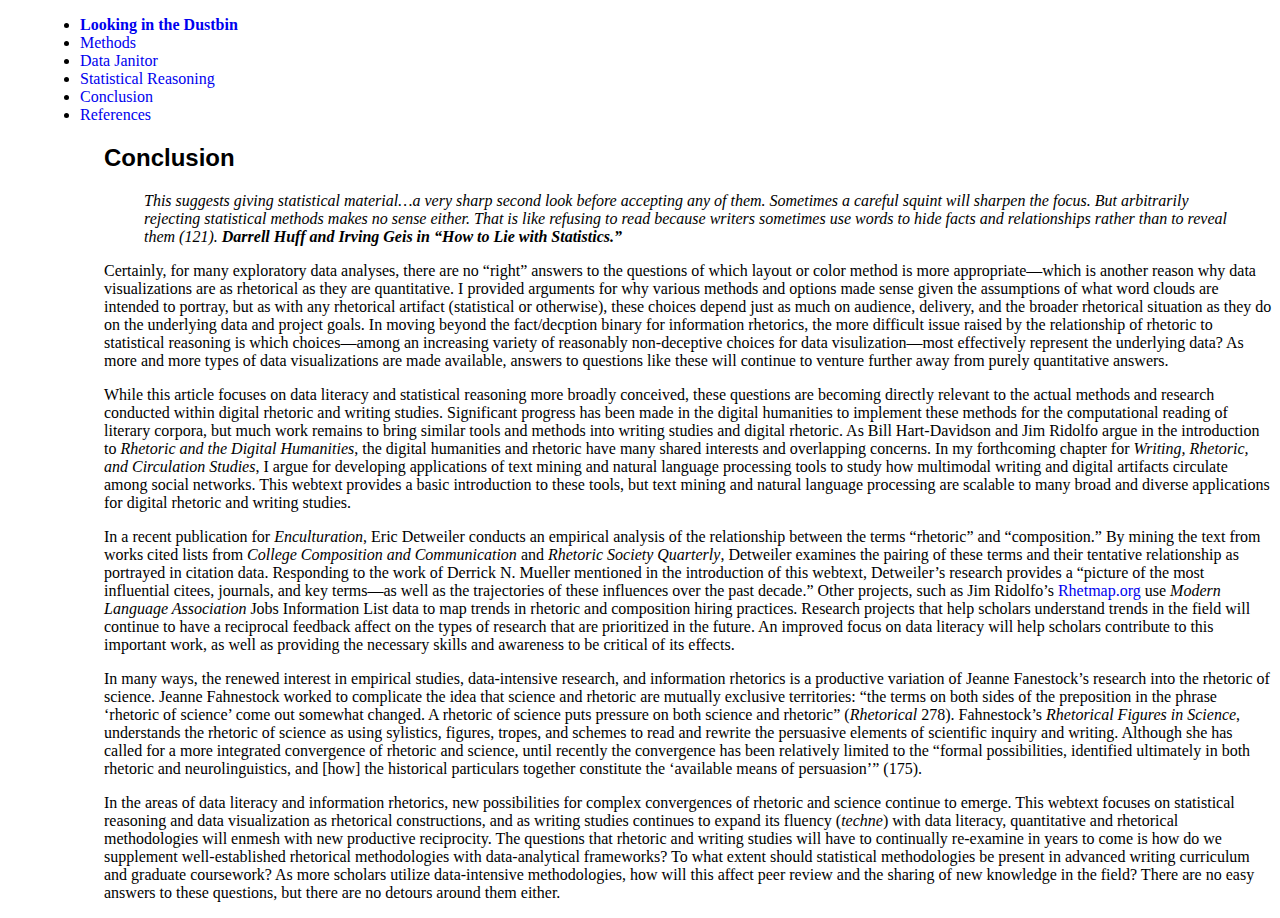
==== conclusion.html @ 6edaff5d "updates" ====
<!DOCTYPE html PUBLIC "-//W3C//DTD XHTML 1.0 Transitional//EN" "http://www.w3.org/TR/xhtml1/DTD/xhtml1-transitional.dtd">
<html xmlns="http://www.w3.org/1999/xhtml">
<div id="container">
<head>
  <meta http-equiv="Content-Type" content="text/html; charset=utf-8" />
  <meta http-equiv="Content-Style-Type" content="text/css" />
  <meta name="generator" content="pandoc" />
  <title>Conclusion </title>
  <style type="text/css">code{white-space: pre;}</style>
  <link rel="stylesheet" href="buttondown.css" type="text/css" />
</head>
<body>
       <div class="nav">
      <ul>
        <hm>
          <li class="intro"><a href="https://aabeveridge.github.io/data-janitor/index.html"><b>Looking in the Dustbin</b></a></li></hm>
          <li class="methods"><a href="https://aabeveridge.github.io/data-janitor/methods.html">Methods</a></li>
          <li class="janitor"><a href="https://aabeveridge.github.io/data-janitor/janitor.html">Data Janitor</a></li>
          <li class="stats"><a href="https://aabeveridge.github.io/data-janitor/stats.html">Statistical Reasoning</a></li>
          <li class="conclusions"><a href="https://aabeveridge.github.io/data-janitor/conclusion.html">Conclusion</a></li>
          <li class="notes"><a href="https://aabeveridge.github.io/data-janitor/notes.html">References</a></li>
      </ul>
    </div>
      <div class="container">
    <div class="row">
            <div class="span12">
      <h2 id="conclusion">Conclusion</h2>
      <blockquote>
      <p>This suggests giving statistical material…a very sharp second look before accepting any of them. Sometimes a careful squint will sharpen the focus. But arbitrarily rejecting statistical methods makes no sense either. That is like refusing to read because writers sometimes use words to hide facts and relationships rather than to reveal them (121). <strong>Darrell Huff and Irving Geis in “How to Lie with Statistics.”</strong></p>
      </blockquote>
      <p>Certainly, for many exploratory data analyses, there are no “right” answers to the questions of which layout or color method is more appropriate—which is another reason why data visualizations are as rhetorical as they are quantitative. I provided arguments for why various methods and options made sense given the assumptions of what word clouds are intended to portray, but as with any rhetorical artifact (statistical or otherwise), these choices depend just as much on audience, delivery, and the broader rhetorical situation as they do on the underlying data and project goals. In moving beyond the fact/decption binary for information rhetorics, the more difficult issue raised by the relationship of rhetoric to statistical reasoning is which choices—among an increasing variety of reasonably non-deceptive choices for data visulization—most effectively represent the underlying data? As more and more types of data visualizations are made available, answers to questions like these will continue to venture further away from purely quantitative answers.</p>
      <p>While this article focuses on data literacy and statistical reasoning more broadly conceived, these questions are becoming directly relevant to the actual methods and research conducted within digital rhetoric and writing studies. Significant progress has been made in the digital humanities to implement these methods for the computational reading of literary corpora, but much work remains to bring similar tools and methods into writing studies and digital rhetoric. As Bill Hart-Davidson and Jim Ridolfo argue in the introduction to <em>Rhetoric and the Digital Humanities</em>, the digital humanities and rhetoric have many shared interests and overlapping concerns. In my forthcoming chapter for <em>Writing, Rhetoric, and Circulation Studies</em>, I argue for developing applications of text mining and natural language processing tools to study how multimodal writing and digital artifacts circulate among social networks. This webtext provides a basic introduction to these tools, but text mining and natural language processing are scalable to many broad and diverse applications for digital rhetoric and writing studies.</p>
      <p>In a recent publication for <em>Enculturation</em>, Eric Detweiler conducts an empirical analysis of the relationship between the terms “rhetoric” and “composition.” By mining the text from works cited lists from <em>College Composition and Communication</em> and <em>Rhetoric Society Quarterly</em>, Detweiler examines the pairing of these terms and their tentative relationship as portrayed in citation data. Responding to the work of Derrick N. Mueller mentioned in the introduction of this webtext, Detweiler’s research provides a “picture of the most influential citees, journals, and key terms—as well as the trajectories of these influences over the past decade.” Other projects, such as Jim Ridolfo’s <a href="http://rhetmap.org/">Rhetmap.org</a> use <em>Modern Language Association</em> Jobs Information List data to map trends in rhetoric and composition hiring practices. Research projects that help scholars understand trends in the field will continue to have a reciprocal feedback affect on the types of research that are prioritized in the future. An improved focus on data literacy will help scholars contribute to this important work, as well as providing the necessary skills and awareness to be critical of its effects.</p>
      <p>In many ways, the renewed interest in empirical studies, data-intensive research, and information rhetorics is a productive variation of Jeanne Fanestock’s research into the rhetoric of science. Jeanne Fahnestock worked to complicate the idea that science and rhetoric are mutually exclusive territories: “the terms on both sides of the preposition in the phrase ‘rhetoric of science’ come out somewhat changed. A rhetoric of science puts pressure on both science and rhetoric” (<em>Rhetorical</em> 278). Fahnestock’s <em>Rhetorical Figures in Science</em>, understands the rhetoric of science as using sylistics, figures, tropes, and schemes to read and rewrite the persuasive elements of scientific inquiry and writing. Although she has called for a more integrated convergence of rhetoric and science, until recently the convergence has been relatively limited to the “formal possibilities, identified ultimately in both rhetoric and neurolinguistics, and [how] the historical particulars together constitute the ‘available means of persuasion’” (175).</p>
      <p>In the areas of data literacy and information rhetorics, new possibilities for complex convergences of rhetoric and science continue to emerge. This webtext focuses on statistical reasoning and data visualization as rhetorical constructions, and as writing studies continues to expand its fluency (<em>techne</em>) with data literacy, quantitative and rhetorical methodologies will enmesh with new productive reciprocity. The questions that rhetoric and writing studies will have to continually re-examine in years to come is how do we supplement well-established rhetorical methodologies with data-analytical frameworks? To what extent should statistical methodologies be present in advanced writing curriculum and graduate coursework? As more scholars utilize data-intensive methodologies, how will this affect peer review and the sharing of new knowledge in the field? There are no easy answers to these questions, but there are no detours around them either.</p>
      </div>
    </div>
  </div>
</body>
      </div>
</html>
---- buttondown.css ----
/*
    Buttondown
    A Markdown/MultiMarkdown/Pandoc HTML output CSS stylesheet
    Author: Ryan Gray
    Date: 15 Feb 2011
    Revised: 21 Feb 2012
   
    General style is clean, with minimal re-definition of the defaults or 
    overrides of user font settings. The body text and header styles are 
    left alone except title, author and date classes are centered. A Pandoc TOC 
    is not printed, URLs are printed after hyperlinks in parentheses. 
    Block quotes are italicized. Tables are lightly styled with lines above 
    and below the table and below the header with a boldface header. Code 
    blocks are line wrapped. 

    All elements that Pandoc and MultiMarkdown use should be listed here, even 
    if the style is empty so you can easily add styling to anything.
    
    There are some elements in here for HTML5 output of Pandoc, but I have not 
    gotten around to testing that yet.
*/

/* NOTES:

    Stuff tried and failed:
    
    It seems that specifying font-family:serif in Safari will always use 
    Times New Roman rather than the user's preferences setting.
    
    Making the font size different or a fixed value for print in case the screen 
    font size is making the print font too big: Making font-size different for 
    print than for screen causes horizontal lines to disappear in math when using 
    MathJax under Safari.
*/

/* ---- Front Matter ---- */

/* Pandoc header DIV. Contains .title, .author and .date. Comes before div#TOC. 
   Only appears if one of those three are in the document.
*/

div#header, header
    {
    /* Put border on bottom. Separates it from TOC or body that comes after it. */
    border-bottom: 1px solid #aaa;
    margin-bottom: 0.5em;
    }

.title /* Pandoc title header (h1.title) */
    {
    text-align: center;
    }

.author, .date /* Pandoc author(s) and date headers (h2.author and h3.date) */
    {
    text-align: center;
    }

/* Pandoc table of contents DIV when using the --toc option.
   NOTE: this doesn't support Pandoc's --id-prefix option for #TOC and #header. 
   Probably would need to use div[id$='TOC'] and div[id$='header'] as selectors.
*/

div#TOC, nav#TOC
    {
    /* Put border on bottom to separate it from body. */
    border-bottom: 1px solid #aaa;
    margin-bottom: 0.5em;
    }

@media print
    {
    div#TOC, nav#TOC
        {
        /* Don't display TOC in print */
        display: none;
        }
    }

/* ---- Headers and sections ---- */

h1, h2, h3, h4, h5, h6
{
    font-family: "Helvetica Neue", Helvetica, "Liberation Sans", Calibri, Arial, sans-serif; /* Sans-serif headers */

    /* font-family: "Liberation Serif", "Georgia", "Times New Roman", serif; /* Serif headers */

    page-break-after: avoid; /* Firefox, Chrome, and Safari do not support the property value "avoid" */
}

/* Pandoc with --section-divs option */

div div, section section /* Nested sections */
    {
    margin-left: 2em; /* This will increasingly indent nested header sections */
    }

p {}

blockquote
    { 
    font-style: italic;
    }

li /* All list items */
    {
    }

li > p /* Loosely spaced list item */
    {
    margin-top: 1em; /* IE: lack of space above a <li> when the item is inside a <p> */
    }

ul /* Whole unordered list */
    {
    }

ul li /* Unordered list item */
    {
    }

ol /* Whole ordered list */
    {
    }

ol li /* Ordered list item */
    {
    }

hr {}

/* ---- Some span elements --- */

sub /* Subscripts. Pandoc: H~2~O */
    {
    }

sup /* Superscripts. Pandoc: The 2^nd^ try. */
    {
    }
    
em /* Emphasis. Markdown: *emphasis* or _emphasis_ */
    {
    }
    
em > em /* Emphasis within emphasis: *This is all *emphasized* except that* */
    {
    font-style: normal;
    }

strong /* Markdown **strong** or __strong__ */
    {
    }

/* ---- Links (anchors) ---- */

a /* All links */
    {
    /* Keep links clean. On screen, they are colored; in print, they do nothing anyway. */
    text-decoration: none;
    }

@media screen
    {
    a:hover
        {
        /* On hover, we indicate a bit more that it is a link. */
        text-decoration: underline;
        }
    }

@media print
    {
    a   {
        /* In print, a colored link is useless, so un-style it. */
        color: black;
        background: transparent;
        }
        
    a[href^="http://"]:after, a[href^="https://"]:after
        {
        /* However, links that go somewhere else, might be useful to the reader,
           so for http and https links, print the URL after what was the link 
           text in parens
        */
        content: " (" attr(href) ") ";
        font-size: 90%;
        }
    }

/* ---- Images ---- */

img
    {
    /* Let it be inline left/right where it wants to be, but verticality make 
       it in the middle to look nicer, but opinions differ, and if in a multi-line 
       paragraph, it might not be so great. 
    */
    vertical-align: middle;
    }

div.figure /* Pandoc figure-style image */
    {
    /* Center the image and caption */
    margin-left: auto;
    margin-right: auto;
    text-align: center;
    font-style: italic;
    }

p.caption /* Pandoc figure-style caption within div.figure */
    {
    /* Inherits div.figure props by default */
    }

/* ---- Code blocks and spans ---- */

pre, code 
    {
    background-color: #fdf7ee;
    /* BEGIN word wrap */
    /* Need all the following to word wrap instead of scroll box */
    /* This will override the overflow:auto if present */
    white-space: pre-wrap; /* css-3 */
    white-space: -moz-pre-wrap !important; /* Mozilla, since 1999 */
    white-space: -pre-wrap; /* Opera 4-6 */
    white-space: -o-pre-wrap; /* Opera 7 */
    word-wrap: break-word; /* Internet Explorer 5.5+ */
    /* END word wrap */
    }

pre /* Code blocks */
    {
    /* Distinguish pre blocks from other text by more than the font with a background tint. */
    padding: 0.5em; /* Since we have a background color */
    border-radius: 5px; /* Softens it */
    /* Give it a some definition */
    border: 1px solid #aaa;
    /* Set it off left and right, seems to look a bit nicer when we have a background */
    margin-left:  0.5em;
    margin-right: 0.5em;
    }

@media screen
    {
    pre
        {
        /* On screen, use an auto scroll box for long lines, unless word-wrap is enabled */
        white-space: pre;
        overflow: auto;
        /* Dotted looks better on screen and solid seems to print better. */
        border: 1px dotted #777;
        }
    }

code /* All inline code spans */
    {
    }

p > code, li > code /* Code spans in paragraphs and tight lists */
    {
    /* Pad a little from adjacent text */
    padding-left:  2px;
    padding-right: 2px;
    }
    
li > p code /* Code span in a loose list */
    {
    /* We have room for some more background color above and below */
    padding: 2px;
    }

/* ---- Math ---- */

span.math /* Pandoc inline math default and --jsmath inline math */
    {
    /* Tried font-style:italic here, and it messed up MathJax rendering in some browsers. Maybe don't mess with at all. */
    }
    
div.math /* Pandoc --jsmath display math */
    {
    }
    
span.LaTeX /* Pandoc --latexmathml math */
    {
    } 

eq /* Pandoc --gladtex math */
    {
    } 

/* ---- Tables ---- */

/*  A clean textbook-like style with horizontal lines above and below and under 
    the header. Rows highlight on hover to help scanning the table on screen.
*/

table
    {
    border-collapse: collapse;
    border-spacing: 0; /* IE 6 */

    border-bottom: 2pt solid #000;
    border-top: 2pt solid #000; /* The caption on top will not have a bottom-border */

    /* Center */
    margin-left: auto;
    margin-right: auto;
    }
    
thead /* Entire table header */
    {
    border-bottom: 1pt solid #000;
    background-color: #eee; /* Does this BG print well? */
    }

tr.header /* Each header row */
    {
    } 

tbody /* Entire table  body */
    {
    }

/* Table body rows */

tr  {
    }
tr.odd:hover, tr.even:hover /* Use .odd and .even classes to avoid styling rows in other tables */
    {
    background-color: #eee;
    }
    
/* Odd and even rows */
tr.odd {}
tr.even {}

td, th /* Table cells and table header cells */
    { 
    vertical-align: top; /* Word */
    vertical-align: baseline; /* Others */
    padding-left:   0.5em;
    padding-right:  0.5em;
    padding-top:    0.2em;
    padding-bottom: 0.2em;
    }
    
/* Removes padding on left and right of table for a tight look. Good if thead has no background color*/
/*
tr td:last-child, tr th:last-child
    {
    padding-right: 0;
    }
tr td:first-child, tr th:first-child 
    {
    padding-left: 0;
    }
*/

th /* Table header cells */
    {
    font-weight: bold; 
    }

tfoot /* Table footer (what appears here if caption is on top?) */
    {
    }

caption /* This is for a table caption tag, not the p.caption Pandoc uses in a div.figure */
    {
    caption-side: top;
    border: none;
    font-size: 0.9em;
    font-style: italic;
    text-align: center;
    margin-bottom: 0.3em; /* Good for when on top */
    padding-bottom: 0.2em;
    }

/* ---- Definition lists ---- */

dl /* The whole list */
    {
    border-top: 2pt solid black;
    padding-top: 0.5em;
    border-bottom: 2pt solid black;
    }

dt /* Definition term */
    {
    font-weight: bold;
    }

dd+dt /* 2nd or greater term in the list */
    {
    border-top: 1pt solid black;
    padding-top: 0.5em;
    }
    
dd /* A definition */
    {
    margin-bottom: 0.5em;
    }

dd+dd /* 2nd or greater definition of a term */
    {
    border-top: 1px solid black; /* To separate multiple definitions */
    }
    
/* ---- Footnotes ---- */

a.footnote, a.footnoteRef { /* Pandoc, MultiMarkdown footnote links */
    font-size: small; 
    vertical-align: text-top;
}

a[href^="#fnref"], a.reversefootnote /* Pandoc, MultiMarkdown, ?? footnote back links */
    {
    }

@media print
    {
    a[href^="#fnref"], a.reversefootnote /* Pandoc, MultiMarkdown */
        {
        /* Don't display these at all in print since the arrow is only something to click on */
        display: none;
        }
    }
    
div.footnotes /* Pandoc footnotes div at end of the document */
    {
    }
    
div.footnotes li[id^="fn"] /* A footnote item within that div */
    {
    }

/* You can class stuff as "noprint" to not print. 
   Useful since you can't set this media conditional inside an HTML element's 
   style attribute (I think), and you don't want to make another stylesheet that 
   imports this one and adds a class just to do this.
*/

@media print
    {
    .noprint
        {
        display:none;
        }
    }
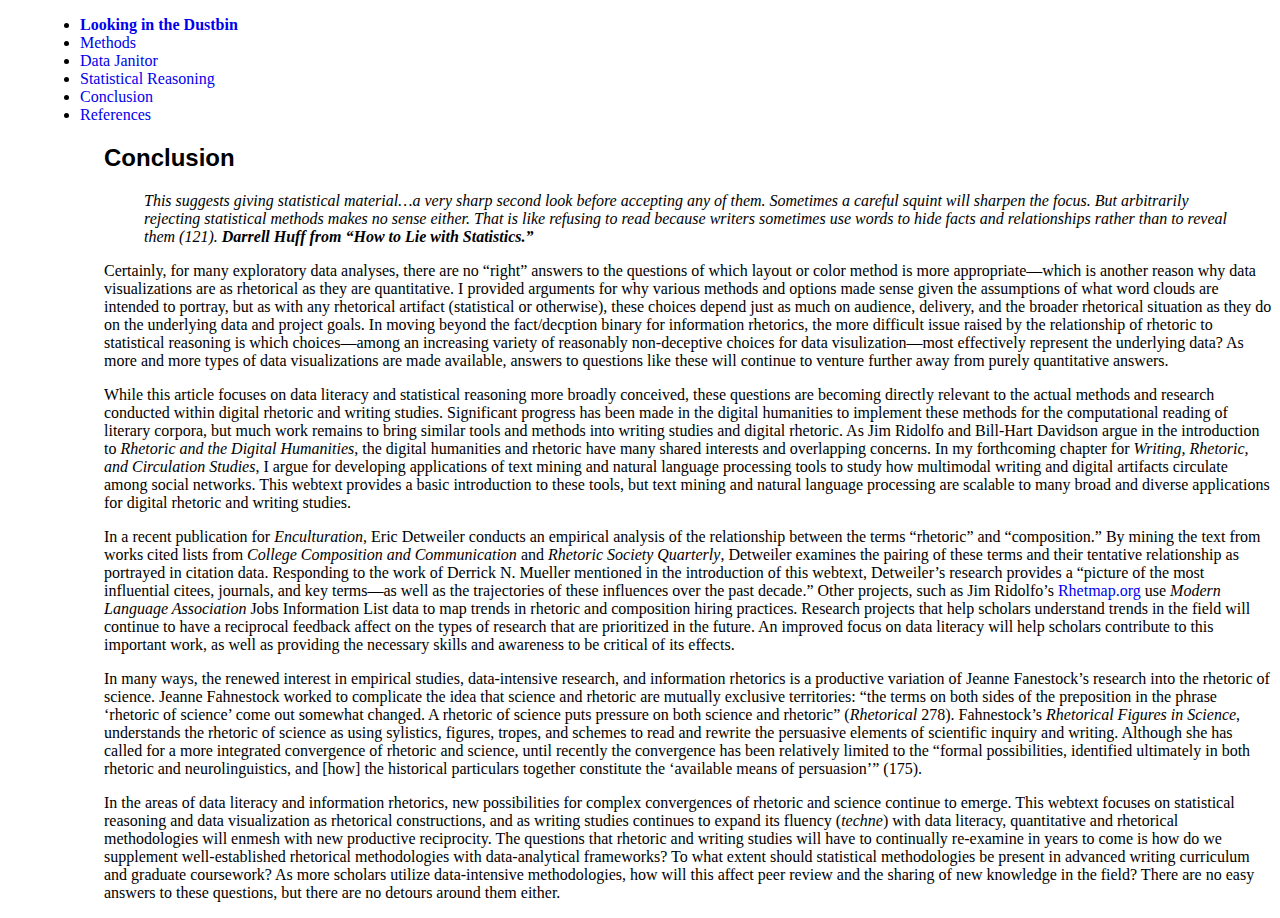
==== commit 7aa17c79: "newest draft" ====
--- a/conclusion.html
+++ b/conclusion.html
@@ -26,10 +26,10 @@
             <div class="span12">
       <h2 id="conclusion">Conclusion</h2>
       <blockquote>
-      <p>This suggests giving statistical material…a very sharp second look before accepting any of them. Sometimes a careful squint will sharpen the focus. But arbitrarily rejecting statistical methods makes no sense either. That is like refusing to read because writers sometimes use words to hide facts and relationships rather than to reveal them (121). <strong>Darrell Huff and Irving Geis in “How to Lie with Statistics.”</strong></p>
+      <p>This suggests giving statistical material…a very sharp second look before accepting any of them. Sometimes a careful squint will sharpen the focus. But arbitrarily rejecting statistical methods makes no sense either. That is like refusing to read because writers sometimes use words to hide facts and relationships rather than to reveal them (121). <strong>Darrell Huff from “How to Lie with Statistics.”</strong></p>
       </blockquote>
       <p>Certainly, for many exploratory data analyses, there are no “right” answers to the questions of which layout or color method is more appropriate—which is another reason why data visualizations are as rhetorical as they are quantitative. I provided arguments for why various methods and options made sense given the assumptions of what word clouds are intended to portray, but as with any rhetorical artifact (statistical or otherwise), these choices depend just as much on audience, delivery, and the broader rhetorical situation as they do on the underlying data and project goals. In moving beyond the fact/decption binary for information rhetorics, the more difficult issue raised by the relationship of rhetoric to statistical reasoning is which choices—among an increasing variety of reasonably non-deceptive choices for data visulization—most effectively represent the underlying data? As more and more types of data visualizations are made available, answers to questions like these will continue to venture further away from purely quantitative answers.</p>
-      <p>While this article focuses on data literacy and statistical reasoning more broadly conceived, these questions are becoming directly relevant to the actual methods and research conducted within digital rhetoric and writing studies. Significant progress has been made in the digital humanities to implement these methods for the computational reading of literary corpora, but much work remains to bring similar tools and methods into writing studies and digital rhetoric. As Bill Hart-Davidson and Jim Ridolfo argue in the introduction to <em>Rhetoric and the Digital Humanities</em>, the digital humanities and rhetoric have many shared interests and overlapping concerns. In my forthcoming chapter for <em>Writing, Rhetoric, and Circulation Studies</em>, I argue for developing applications of text mining and natural language processing tools to study how multimodal writing and digital artifacts circulate among social networks. This webtext provides a basic introduction to these tools, but text mining and natural language processing are scalable to many broad and diverse applications for digital rhetoric and writing studies.</p>
+      <p>While this article focuses on data literacy and statistical reasoning more broadly conceived, these questions are becoming directly relevant to the actual methods and research conducted within digital rhetoric and writing studies. Significant progress has been made in the digital humanities to implement these methods for the computational reading of literary corpora, but much work remains to bring similar tools and methods into writing studies and digital rhetoric. As Jim Ridolfo and Bill-Hart Davidson argue in the introduction to <em>Rhetoric and the Digital Humanities</em>, the digital humanities and rhetoric have many shared interests and overlapping concerns. In my forthcoming chapter for <em>Writing, Rhetoric, and Circulation Studies</em>, I argue for developing applications of text mining and natural language processing tools to study how multimodal writing and digital artifacts circulate among social networks. This webtext provides a basic introduction to these tools, but text mining and natural language processing are scalable to many broad and diverse applications for digital rhetoric and writing studies.</p>
       <p>In a recent publication for <em>Enculturation</em>, Eric Detweiler conducts an empirical analysis of the relationship between the terms “rhetoric” and “composition.” By mining the text from works cited lists from <em>College Composition and Communication</em> and <em>Rhetoric Society Quarterly</em>, Detweiler examines the pairing of these terms and their tentative relationship as portrayed in citation data. Responding to the work of Derrick N. Mueller mentioned in the introduction of this webtext, Detweiler’s research provides a “picture of the most influential citees, journals, and key terms—as well as the trajectories of these influences over the past decade.” Other projects, such as Jim Ridolfo’s <a href="http://rhetmap.org/">Rhetmap.org</a> use <em>Modern Language Association</em> Jobs Information List data to map trends in rhetoric and composition hiring practices. Research projects that help scholars understand trends in the field will continue to have a reciprocal feedback affect on the types of research that are prioritized in the future. An improved focus on data literacy will help scholars contribute to this important work, as well as providing the necessary skills and awareness to be critical of its effects.</p>
       <p>In many ways, the renewed interest in empirical studies, data-intensive research, and information rhetorics is a productive variation of Jeanne Fanestock’s research into the rhetoric of science. Jeanne Fahnestock worked to complicate the idea that science and rhetoric are mutually exclusive territories: “the terms on both sides of the preposition in the phrase ‘rhetoric of science’ come out somewhat changed. A rhetoric of science puts pressure on both science and rhetoric” (<em>Rhetorical</em> 278). Fahnestock’s <em>Rhetorical Figures in Science</em>, understands the rhetoric of science as using sylistics, figures, tropes, and schemes to read and rewrite the persuasive elements of scientific inquiry and writing. Although she has called for a more integrated convergence of rhetoric and science, until recently the convergence has been relatively limited to the “formal possibilities, identified ultimately in both rhetoric and neurolinguistics, and [how] the historical particulars together constitute the ‘available means of persuasion’” (175).</p>
       <p>In the areas of data literacy and information rhetorics, new possibilities for complex convergences of rhetoric and science continue to emerge. This webtext focuses on statistical reasoning and data visualization as rhetorical constructions, and as writing studies continues to expand its fluency (<em>techne</em>) with data literacy, quantitative and rhetorical methodologies will enmesh with new productive reciprocity. The questions that rhetoric and writing studies will have to continually re-examine in years to come is how do we supplement well-established rhetorical methodologies with data-analytical frameworks? To what extent should statistical methodologies be present in advanced writing curriculum and graduate coursework? As more scholars utilize data-intensive methodologies, how will this affect peer review and the sharing of new knowledge in the field? There are no easy answers to these questions, but there are no detours around them either.</p>
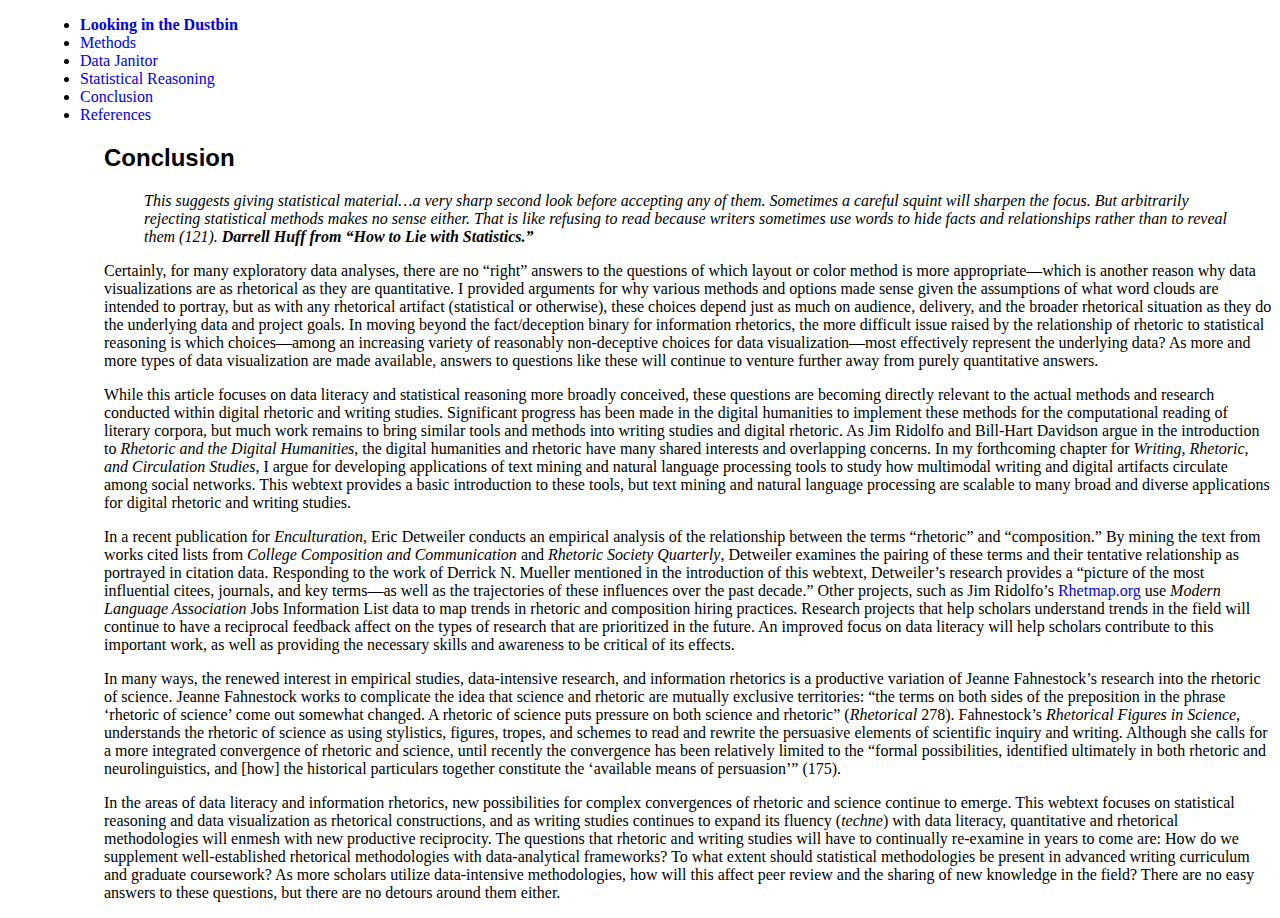
==== commit 685f3dda: "updates" ====
--- a/conclusion.html
+++ b/conclusion.html
@@ -28,11 +28,11 @@
       <blockquote>
       <p>This suggests giving statistical material…a very sharp second look before accepting any of them. Sometimes a careful squint will sharpen the focus. But arbitrarily rejecting statistical methods makes no sense either. That is like refusing to read because writers sometimes use words to hide facts and relationships rather than to reveal them (121). <strong>Darrell Huff from “How to Lie with Statistics.”</strong></p>
       </blockquote>
-      <p>Certainly, for many exploratory data analyses, there are no “right” answers to the questions of which layout or color method is more appropriate—which is another reason why data visualizations are as rhetorical as they are quantitative. I provided arguments for why various methods and options made sense given the assumptions of what word clouds are intended to portray, but as with any rhetorical artifact (statistical or otherwise), these choices depend just as much on audience, delivery, and the broader rhetorical situation as they do on the underlying data and project goals. In moving beyond the fact/decption binary for information rhetorics, the more difficult issue raised by the relationship of rhetoric to statistical reasoning is which choices—among an increasing variety of reasonably non-deceptive choices for data visulization—most effectively represent the underlying data? As more and more types of data visualizations are made available, answers to questions like these will continue to venture further away from purely quantitative answers.</p>
+      <p>Certainly, for many exploratory data analyses, there are no “right” answers to the questions of which layout or color method is more appropriate—which is another reason why data visualizations are as rhetorical as they are quantitative. I provided arguments for why various methods and options made sense given the assumptions of what word clouds are intended to portray, but as with any rhetorical artifact (statistical or otherwise), these choices depend just as much on audience, delivery, and the broader rhetorical situation as they do the underlying data and project goals. In moving beyond the fact/deception binary for information rhetorics, the more difficult issue raised by the relationship of rhetoric to statistical reasoning is which choices—among an increasing variety of reasonably non-deceptive choices for data visualization—most effectively represent the underlying data? As more and more types of data visualization are made available, answers to questions like these will continue to venture further away from purely quantitative answers.</p>
       <p>While this article focuses on data literacy and statistical reasoning more broadly conceived, these questions are becoming directly relevant to the actual methods and research conducted within digital rhetoric and writing studies. Significant progress has been made in the digital humanities to implement these methods for the computational reading of literary corpora, but much work remains to bring similar tools and methods into writing studies and digital rhetoric. As Jim Ridolfo and Bill-Hart Davidson argue in the introduction to <em>Rhetoric and the Digital Humanities</em>, the digital humanities and rhetoric have many shared interests and overlapping concerns. In my forthcoming chapter for <em>Writing, Rhetoric, and Circulation Studies</em>, I argue for developing applications of text mining and natural language processing tools to study how multimodal writing and digital artifacts circulate among social networks. This webtext provides a basic introduction to these tools, but text mining and natural language processing are scalable to many broad and diverse applications for digital rhetoric and writing studies.</p>
       <p>In a recent publication for <em>Enculturation</em>, Eric Detweiler conducts an empirical analysis of the relationship between the terms “rhetoric” and “composition.” By mining the text from works cited lists from <em>College Composition and Communication</em> and <em>Rhetoric Society Quarterly</em>, Detweiler examines the pairing of these terms and their tentative relationship as portrayed in citation data. Responding to the work of Derrick N. Mueller mentioned in the introduction of this webtext, Detweiler’s research provides a “picture of the most influential citees, journals, and key terms—as well as the trajectories of these influences over the past decade.” Other projects, such as Jim Ridolfo’s <a href="http://rhetmap.org/">Rhetmap.org</a> use <em>Modern Language Association</em> Jobs Information List data to map trends in rhetoric and composition hiring practices. Research projects that help scholars understand trends in the field will continue to have a reciprocal feedback affect on the types of research that are prioritized in the future. An improved focus on data literacy will help scholars contribute to this important work, as well as providing the necessary skills and awareness to be critical of its effects.</p>
-      <p>In many ways, the renewed interest in empirical studies, data-intensive research, and information rhetorics is a productive variation of Jeanne Fanestock’s research into the rhetoric of science. Jeanne Fahnestock worked to complicate the idea that science and rhetoric are mutually exclusive territories: “the terms on both sides of the preposition in the phrase ‘rhetoric of science’ come out somewhat changed. A rhetoric of science puts pressure on both science and rhetoric” (<em>Rhetorical</em> 278). Fahnestock’s <em>Rhetorical Figures in Science</em>, understands the rhetoric of science as using sylistics, figures, tropes, and schemes to read and rewrite the persuasive elements of scientific inquiry and writing. Although she has called for a more integrated convergence of rhetoric and science, until recently the convergence has been relatively limited to the “formal possibilities, identified ultimately in both rhetoric and neurolinguistics, and [how] the historical particulars together constitute the ‘available means of persuasion’” (175).</p>
-      <p>In the areas of data literacy and information rhetorics, new possibilities for complex convergences of rhetoric and science continue to emerge. This webtext focuses on statistical reasoning and data visualization as rhetorical constructions, and as writing studies continues to expand its fluency (<em>techne</em>) with data literacy, quantitative and rhetorical methodologies will enmesh with new productive reciprocity. The questions that rhetoric and writing studies will have to continually re-examine in years to come is how do we supplement well-established rhetorical methodologies with data-analytical frameworks? To what extent should statistical methodologies be present in advanced writing curriculum and graduate coursework? As more scholars utilize data-intensive methodologies, how will this affect peer review and the sharing of new knowledge in the field? There are no easy answers to these questions, but there are no detours around them either.</p>
+      <p>In many ways, the renewed interest in empirical studies, data-intensive research, and information rhetorics is a productive variation of Jeanne Fahnestock’s research into the rhetoric of science. Jeanne Fahnestock works to complicate the idea that science and rhetoric are mutually exclusive territories: “the terms on both sides of the preposition in the phrase ‘rhetoric of science’ come out somewhat changed. A rhetoric of science puts pressure on both science and rhetoric” (<em>Rhetorical</em> 278). Fahnestock’s <em>Rhetorical Figures in Science</em>, understands the rhetoric of science as using stylistics, figures, tropes, and schemes to read and rewrite the persuasive elements of scientific inquiry and writing. Although she calls for a more integrated convergence of rhetoric and science, until recently the convergence has been relatively limited to the “formal possibilities, identified ultimately in both rhetoric and neurolinguistics, and [how] the historical particulars together constitute the ‘available means of persuasion’” (175).</p>
+      <p>In the areas of data literacy and information rhetorics, new possibilities for complex convergences of rhetoric and science continue to emerge. This webtext focuses on statistical reasoning and data visualization as rhetorical constructions, and as writing studies continues to expand its fluency (<em>techne</em>) with data literacy, quantitative and rhetorical methodologies will enmesh with new productive reciprocity. The questions that rhetoric and writing studies will have to continually re-examine in years to come are: How do we supplement well-established rhetorical methodologies with data-analytical frameworks? To what extent should statistical methodologies be present in advanced writing curriculum and graduate coursework? As more scholars utilize data-intensive methodologies, how will this affect peer review and the sharing of new knowledge in the field? There are no easy answers to these questions, but there are no detours around them either.</p>
       </div>
     </div>
   </div>
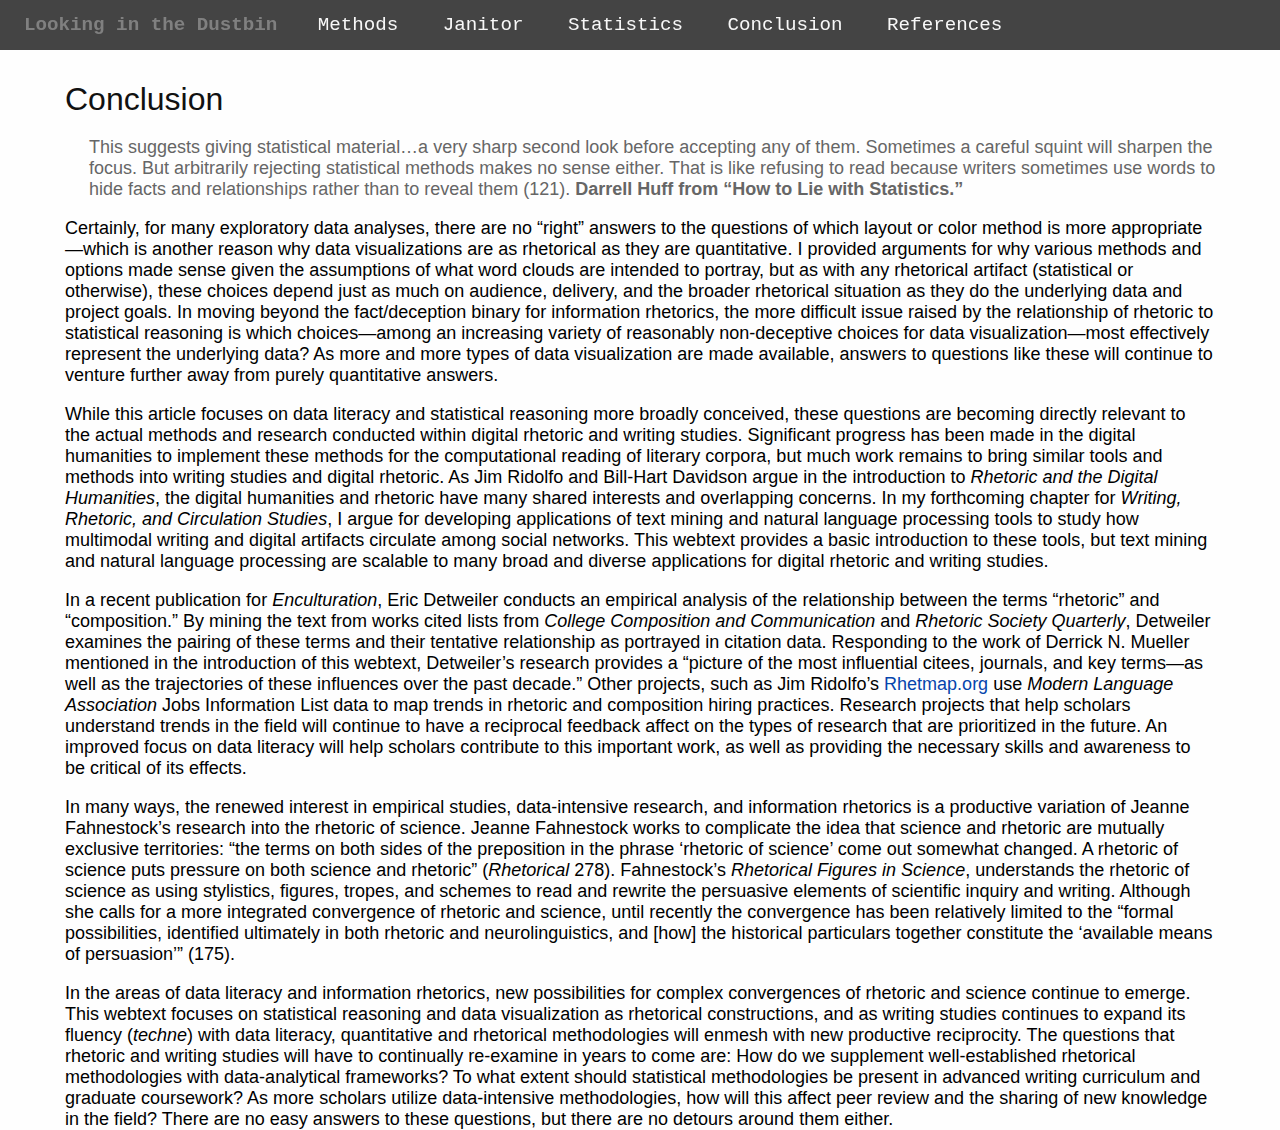
==== commit a5b2f227: "updates" ====
--- a/conclusion.html
+++ b/conclusion.html
@@ -7,17 +7,17 @@
   <meta name="generator" content="pandoc" />
   <title>Conclusion </title>
   <style type="text/css">code{white-space: pre;}</style>
-  <link rel="stylesheet" href="buttondown.css" type="text/css" />
+  <link rel="stylesheet" href="style.css" type="text/css" />
 </head>
 <body>
        <div class="nav">
       <ul>
         <hm>
-          <li class="intro"><a href="https://aabeveridge.github.io/data-janitor/index.html"><b>Looking in the Dustbin</b></a></li></hm>
+          <li class="home"><a href="https://aabeveridge.github.io/data-janitor/index.html"><b>Looking in the Dustbin</b></a></li></hm>
           <li class="methods"><a href="https://aabeveridge.github.io/data-janitor/methods.html">Methods</a></li>
-          <li class="janitor"><a href="https://aabeveridge.github.io/data-janitor/janitor.html">Data Janitor</a></li>
-          <li class="stats"><a href="https://aabeveridge.github.io/data-janitor/stats.html">Statistical Reasoning</a></li>
-          <li class="conclusions"><a href="https://aabeveridge.github.io/data-janitor/conclusion.html">Conclusion</a></li>
+          <li class="janitor"><a href="https://aabeveridge.github.io/data-janitor/janitor.html">Janitor</a></li>
+          <li class="stats"><a href="https://aabeveridge.github.io/data-janitor/stats.html">Statistics</a></li>
+          <li class="conclusion"><a href="https://aabeveridge.github.io/data-janitor/conclusion.html">Conclusion</a></li>
           <li class="notes"><a href="https://aabeveridge.github.io/data-janitor/notes.html">References</a></li>
       </ul>
     </div>
--- a/style.css
+++ b/style.css
@@ -0,0 +1,387 @@
+html {
+  font-size: 100%;
+  overflow-y: scroll;
+  -webkit-text-size-adjust: 100%;
+  -ms-text-size-adjust: 100%;
+  height: 100%;
+}
+
+body {
+  font-family: "Helvetica Neue", Helvetica, Arial, sans-serif;
+/*  font-family: Lucida Sans Typewriter,Lucida Console,monaco,Bitstream Vera Sans Mono,monospace;*/
+  margin: 0;
+  margin-top: 70px;
+  padding: 0;
+  background: #fefefe;
+}
+
+p {
+  width: 1150px;
+  font-size: 18px;
+  margin-left: auto;
+  margin-right: auto;
+}  
+
+img {
+  max-width: 100%;
+}
+
+h1, h2, h3, h4, h5, h6 {
+  color: #111;
+  line-height: 125%;
+  margin-top: -69px;
+  font-weight: normal;
+  margin-left: auto;
+  margin-right: auto;
+  width: 1150px;
+  padding-top: 78px;
+  margin-bottom: 0px;
+}
+
+h4, h5, h6 {
+  font-weight: bold;
+}
+
+h1 {
+  font-size: 2.5em;
+}
+
+h2 {
+  font-size: 2em;
+}
+
+h3 {
+  font-size: 1.5em;
+}
+
+h4 {
+  font-size: 1.2em;
+}
+
+h5 {
+  font-size: 1em;
+}
+
+h6 {
+  font-size: 0.9em;
+}
+
+blockquote {
+  color: #666666;
+  margin: 0;
+  padding-left: 3em;
+}
+
+hr {
+  display: block;
+  height: 2px;
+  border: 0;
+  border-top: 1px solid #aaa;
+  border-bottom: 1px solid #eee;
+  margin: 1em 0;
+  padding: 0;
+}
+
+pre, code, kbd, samp {
+  color: #111;
+  font-family: Lucida Sans Typewriter,Lucida Console,monaco,Bitstream Vera Sans Mono,monospace;
+  font-size: 0.98em;
+  background-color: #D3D3D3;
+  white-space: pre-wrap; /* css-3 */
+  white-space: -moz-pre-wrap !important; /* Mozilla, since 1999 */
+  white-space: -pre-wrap; /* Opera 4-6 */
+  white-space: -o-pre-wrap; /* Opera 7 */
+  word-wrap: break-word; /* Internet Explorer 5.5+ */
+}
+
+b, strong {
+  font-weight: bold;
+}
+
+dfn {
+  font-style: italic;
+}
+
+ins {
+  background: #ff9;
+  color: #000;
+  text-decoration: none;
+}
+
+mark {
+  background: #ff0;
+  color: #000;
+  font-style: italic;
+  font-weight: bold;
+}
+
+sub, sup {
+  font-size: 75%;
+  line-height: 0;
+  position: relative;
+  vertical-align: baseline;
+}
+
+sup {
+  top: -0.5em;
+}
+
+sub {
+  bottom: -0.25em;
+}
+
+ul, ol {
+  margin: 1em 0;
+  padding: 0 0 0 2em;
+}
+
+li p:last-child {
+  margin-bottom: 0;
+}
+
+ul ul, ol ol {
+  margin: .3em 0;
+}
+
+dl {
+  margin-bottom: 1em;
+}
+
+dt {
+  font-weight: bold;
+  margin-bottom: .8em;
+}
+
+dd {
+  margin: 0 0 .8em 2em;
+}
+
+dd:last-child {
+  margin-bottom: 0;
+}
+
+img {
+  border: 0;
+  -ms-interpolation-mode: bicubic;
+  vertical-align: bottom;
+}
+
+figure {
+  display: block;
+  text-align: center;
+  margin: 1em 0;
+}
+
+figure img {
+  border: none;
+  margin: 0 auto;
+}
+
+figcaption {
+  font-size: 0.8em;
+  font-style: italic;
+  margin: 0 0 .8em;
+}
+
+table {
+  margin-bottom: 2em;
+  border-bottom: 1px solid #ddd;
+  border-right: 1px solid #ddd;
+  border-spacing: 0;
+  border-collapse: collapse;
+}
+
+table th {
+  padding: .2em 1em;
+  background-color: #eee;
+  border-top: 1px solid #ddd;
+  border-left: 1px solid #ddd;
+}
+
+table td {
+  padding: .2em 1em;
+  border-top: 1px solid #ddd;
+  border-left: 1px solid #ddd;
+  vertical-align: top;
+}
+
+div#TOC {
+  position: fixed;
+  float: left;
+  font-size: 16px;
+  padding-top: 70px;
+  right: 1px;
+  left: 16px;
+  top: 0px;
+  width: 190px; 
+  height: 195px; 
+  -webkit-backface-visibility: hidden;  
+}
+
+.welltoc a {
+  color: #444;
+  text-decoration: none;
+}
+
+.welltoc li {
+  list-style: square;
+  color: #444;  
+}
+
+a {
+  color: #0645ad;
+  text-decoration: none;
+}
+
+a:hover {
+  color: #06e;
+}
+
+a:active {
+  color: #faa700;
+}
+
+/*a:focus {*/
+/*  outline: thin dotted;*/
+/*}*/
+
+*::-moz-selection {
+  background: rgba(255, 255, 0, 0.3);
+  color: #000;
+}
+
+*::selection {
+  background: rgba(255, 255, 0, 0.3);
+  color: #000;
+}
+
+a::-moz-selection {
+  background: rgba(255, 255, 0, 0.3);
+  color: #0645ad;
+}
+
+a::selection {
+  background: rgba(255, 255, 0, 0.3);
+  color: #0645ad;
+}
+
+.author {
+  font-size: 1.2em;
+  text-align: center;
+}
+
+
+.nav ul {
+  position: fixed;
+  width: 100%;
+  top: 0;
+  list-style: none;
+  background-color: #444;
+  text-align: center;
+  padding: 0;
+  margin: 0;
+}
+
+.nav li {
+  font-family: Lucida Sans Typewriter,Lucida Console,monaco,Bitstream Vera Sans Mono,monospace;
+  font-size: 1.2em;
+  line-height: 40px;
+  height: 40px;
+  border-bottom: 1px solid #888;
+}
+ 
+.nav a {
+  text-decoration: none;
+  display: block;
+  transition: .3s background-color;
+  outline: none;
+  color: #CCCCFF;
+  padding-left: 40px;
+}
+
+.nav .home a {
+}
+
+
+.nav . a {
+}
+ 
+.nav .methods a {
+  color: #F8F8F8;
+}
+
+.nav .janitor a {
+  color: #F8F8F8;
+}
+
+.nav .stats a {
+  color: #F8F8F8;
+}
+
+.nav .conclusion a {
+  color: #F8F8F8;
+}
+
+.nav .notes a {
+  color: #F8F8F8;
+}
+
+.nav a:hover {
+  color: #808080;
+}
+
+.nav a::selection {
+  color: #808080;
+}
+ 
+.nav a:active {
+  background-color: #fff;
+  color: #444;
+  cursor: default;
+}
+
+.footer {
+  margin-top: 35px;
+}
+
+.footer p {
+  color: #666666;
+}
+
+@media screen and (min-width: 850px) {
+
+  .nav li {
+    border-bottom: none;
+    height: 50px;
+    line-height: 50px;
+    font-size: 1.2em;
+    -webkit-backface-visibility: hidden;
+  }
+  
+  .nav hm {
+  position: absolute;
+  left: -16px;
+  z-index: 10;
+  padding-left: 0px;
+  }
+ 
+  /* Option 1 - Display Inline */
+  .nav li {
+    display: inline-block;
+  }
+ 
+  /* Options 2 - Float
+  .nav li {
+    float: left;
+  }
+  .nav ul {
+    overflow: auto;
+    width: 600px;
+    margin: 0 auto;
+  }
+  .nav {
+    background-color: #444;
+  }
+  */
+}
+
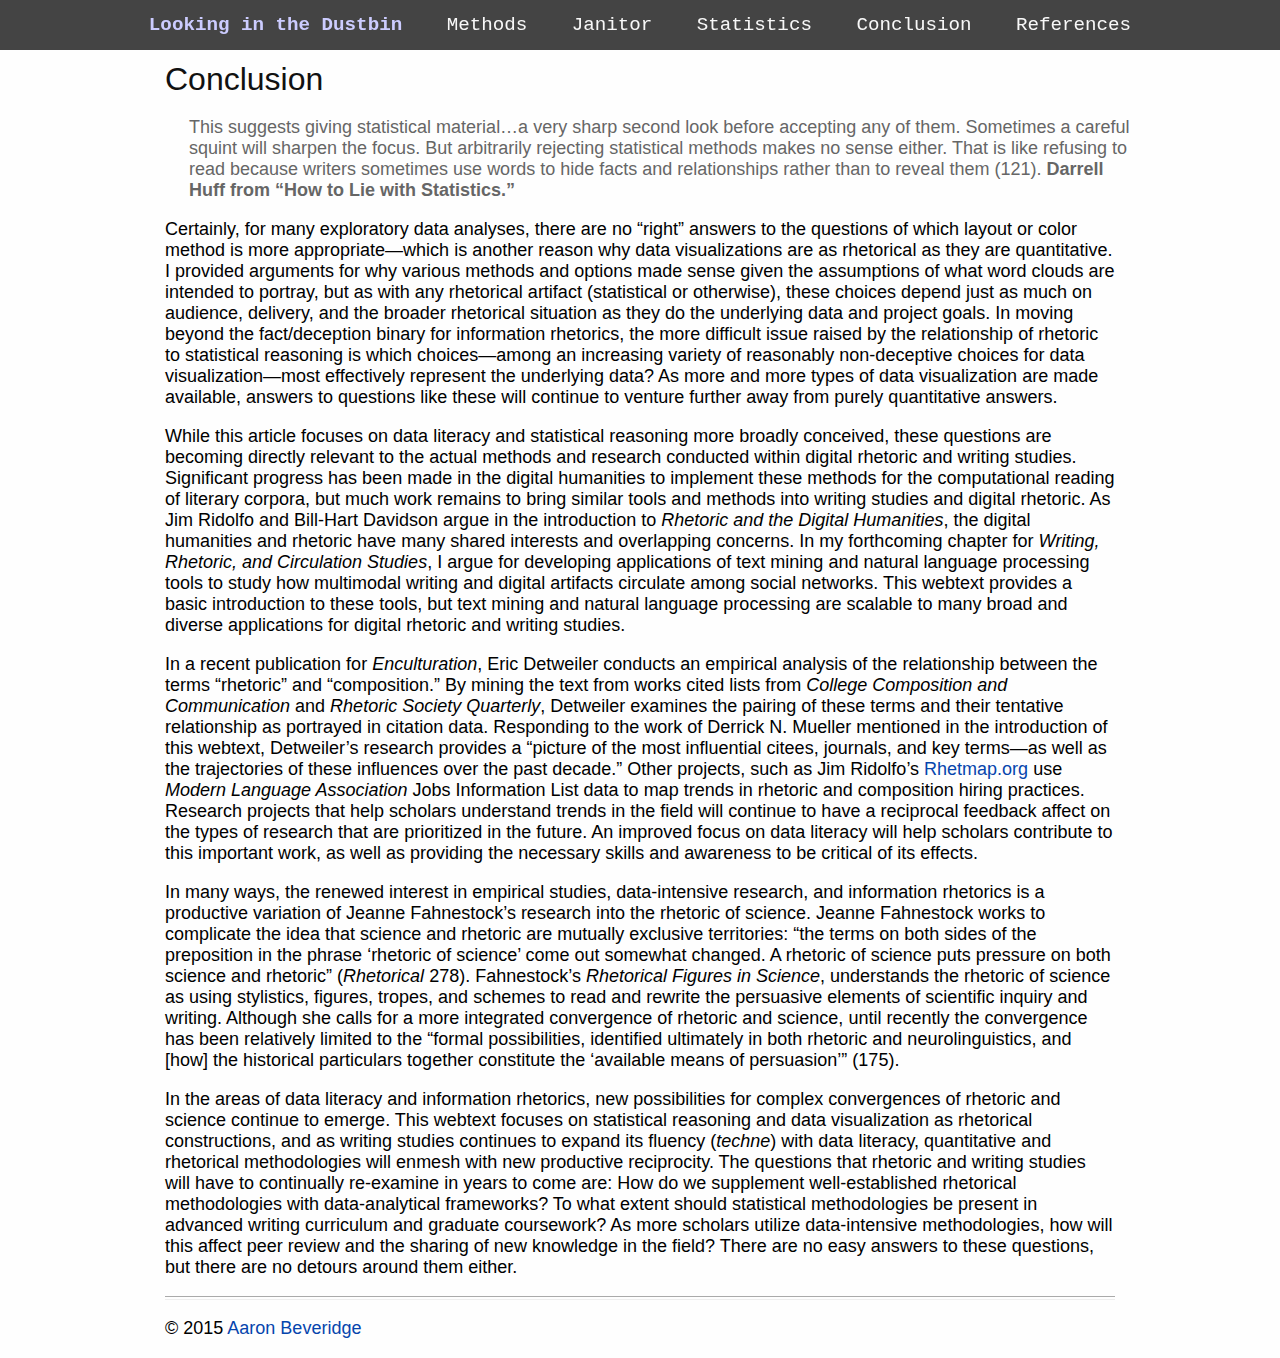
==== commit 636a603a: "updates" ====
--- a/conclusion.html
+++ b/conclusion.html
@@ -10,7 +10,31 @@
   <link rel="stylesheet" href="style.css" type="text/css" />
 </head>
 <body>
-       <div class="nav">
+      <script>
+    // Create the dropdown base
+    $("<select />").appendTo("nav");
+    
+    // Create default option "Go to..."
+    $("<option />", {
+       "selected": "selected",
+       "value"   : "",
+       "text"    : "Go to..."
+    }).appendTo("nav select");
+    
+    // Populate dropdown with menu items
+    $("nav a").each(function() {
+     var el = $(this);
+     $("<option />", {
+         "value"   : el.attr("href"),
+         "text"    : el.text()
+     }).appendTo("nav select");
+    });
+    
+    $("nav select").change(function() {
+      window.location = $(this).find("option:selected").val();
+    }); 
+    </script> 
+     <div class="nav">
       <ul>
         <hm>
           <li class="home"><a href="https://aabeveridge.github.io/data-janitor/index.html"><b>Looking in the Dustbin</b></a></li></hm>
@@ -20,6 +44,16 @@
           <li class="conclusion"><a href="https://aabeveridge.github.io/data-janitor/conclusion.html">Conclusion</a></li>
           <li class="notes"><a href="https://aabeveridge.github.io/data-janitor/notes.html">References</a></li>
       </ul>
+       <select> 
+        <option value="" selected="selected">Select</option> 
+        
+        <option value="https://aabeveridge.github.io/data-janitor/index.html">Home</option> 
+        <option value="https://aabeveridge.github.io/data-janitor/methods.html">Methods</option> 
+        <option value="https://aabeveridge.github.io/data-janitor/janitor.html">Janitor</option> 
+        <option value="https://aabeveridge.github.io/data-janitor/stats.html">Statistics</option> 
+        <option value="https://aabeveridge.github.io/data-janitor/conclusion.html">Conclusion</option>
+        <option value="https://aabeveridge.github.io/data-janitor/notes.html">References</option> 
+      </select>
     </div>
       <div class="container">
     <div class="row">
@@ -37,5 +71,7 @@
     </div>
   </div>
 </body>
+            <hr>
+      <p>© 2015 <a href="http://aaronbeveridge.com">Aaron Beveridge</a></p>
       </div>
 </html>
--- a/style.css
+++ b/style.css
@@ -10,13 +10,13 @@
   font-family: "Helvetica Neue", Helvetica, Arial, sans-serif;
 /*  font-family: Lucida Sans Typewriter,Lucida Console,monaco,Bitstream Vera Sans Mono,monospace;*/
   margin: 0;
-  margin-top: 70px;
+  margin-top: 250px;
   padding: 0;
   background: #fefefe;
 }
 
 p {
-  width: 1150px;
+  width: 950px;
   font-size: 18px;
   margin-left: auto;
   margin-right: auto;
@@ -33,7 +33,7 @@
   font-weight: normal;
   margin-left: auto;
   margin-right: auto;
-  width: 1150px;
+  width: 950px;
   padding-top: 78px;
   margin-bottom: 0px;
 }
@@ -79,7 +79,9 @@
   border-top: 1px solid #aaa;
   border-bottom: 1px solid #eee;
   margin: 1em 0;
-  padding: 0;
+  width: 950px;
+  margin-left: auto;
+  margin-right: auto;
 }
 
 pre, code, kbd, samp {
@@ -181,6 +183,12 @@
   font-size: 0.8em;
   font-style: italic;
   margin: 0 0 .8em;
+}
+
+.footnotes li {
+  width: 950px;
+  margin-left: auto;
+  margin-right: auto;
 }
 
 table {
@@ -241,9 +249,9 @@
   color: #faa700;
 }
 
-/*a:focus {*/
-/*  outline: thin dotted;*/
-/*}*/
+a:focus {
+  outline: thin dotted;
+}
 
 *::-moz-selection {
   background: rgba(255, 255, 0, 0.3);
@@ -270,6 +278,9 @@
   text-align: center;
 }
 
+.nav select {
+  display: none;
+}
 
 .nav ul {
   position: fixed;
@@ -285,9 +296,12 @@
 .nav li {
   font-family: Lucida Sans Typewriter,Lucida Console,monaco,Bitstream Vera Sans Mono,monospace;
   font-size: 1.2em;
+  border-bottom: none;
+  height: 40px;
   line-height: 40px;
-  height: 40px;
+  font-size: 1.2em;
   border-bottom: 1px solid #888;
+  -webkit-backface-visibility: hidden;
 }
  
 .nav a {
@@ -300,10 +314,7 @@
 }
 
 .nav .home a {
-}
-
-
-.nav . a {
+  padding-left:0;
 }
  
 .nav .methods a {
@@ -331,24 +342,22 @@
 }
 
 .nav a::selection {
-  color: #808080;
+  color: #444;
 }
  
 .nav a:active {
-  background-color: #fff;
+  background-color: #444;
   color: #444;
   cursor: default;
 }
 
-.footer {
+footer {
   margin-top: 35px;
-}
-
-.footer p {
-  color: #666666;
-}
-
-@media screen and (min-width: 850px) {
+  margine-bottom: 15px;
+  width: 950px;
+}
+
+@media screen and (min-width: 1040px) {
 
   .nav li {
     border-bottom: none;
@@ -358,13 +367,6 @@
     -webkit-backface-visibility: hidden;
   }
   
-  .nav hm {
-  position: absolute;
-  left: -16px;
-  z-index: 10;
-  padding-left: 0px;
-  }
- 
   /* Option 1 - Display Inline */
   .nav li {
     display: inline-block;
@@ -383,5 +385,50 @@
     background-color: #444;
   }
   */
-}
-
+  body {
+  margin-top: 50px;
+  }
+}
+
+.myButton {
+	-moz-box-shadow: 0px 1px 0px 0px #d1c1d1;
+	-webkit-box-shadow: 0px 1px 0px 0px #d1c1d1;
+	box-shadow: 0px 1px 0px 0px #d1c1d1;
+	background:-webkit-gradient(linear, left top, left bottom, color-stop(0.05, #b3a996), color-stop(1, #ccc2a6));
+	background:-moz-linear-gradient(top, #b3a996 5%, #ccc2a6 100%);
+	background:-webkit-linear-gradient(top, #b3a996 5%, #ccc2a6 100%);
+	background:-o-linear-gradient(top, #b3a996 5%, #ccc2a6 100%);
+	background:-ms-linear-gradient(top, #b3a996 5%, #ccc2a6 100%);
+	background:linear-gradient(to bottom, #b3a996 5%, #ccc2a6 100%);
+	filter:progid:DXImageTransform.Microsoft.gradient(startColorstr='#b3a996', endColorstr='#ccc2a6',GradientType=0);
+	background-color:#b3a996;
+	-moz-border-radius:15px;
+	-webkit-border-radius:15px;
+	border-radius:15px;
+	border:2px solid #666054;
+	display:inline-block;
+	cursor:pointer;
+	color:#12140a;
+	font-family:Arial;
+	font-size:14px;
+	font-weight:bold;
+	padding:12px 16px;
+	text-decoration:none;
+	text-shadow:0px 1px 0px #d4cdd4;
+}
+.myButton:hover {
+	background:-webkit-gradient(linear, left top, left bottom, color-stop(0.05, #ccc2a6), color-stop(1, #b3a996));
+	background:-moz-linear-gradient(top, #ccc2a6 5%, #b3a996 100%);
+	background:-webkit-linear-gradient(top, #ccc2a6 5%, #b3a996 100%);
+	background:-o-linear-gradient(top, #ccc2a6 5%, #b3a996 100%);
+	background:-ms-linear-gradient(top, #ccc2a6 5%, #b3a996 100%);
+	background:linear-gradient(to bottom, #ccc2a6 5%, #b3a996 100%);
+	filter:progid:DXImageTransform.Microsoft.gradient(startColorstr='#ccc2a6', endColorstr='#b3a996',GradientType=0);
+	background-color:#ccc2a6;
+}
+.myButton:active {
+	position:relative;
+	top:1px;
+}
+
+        
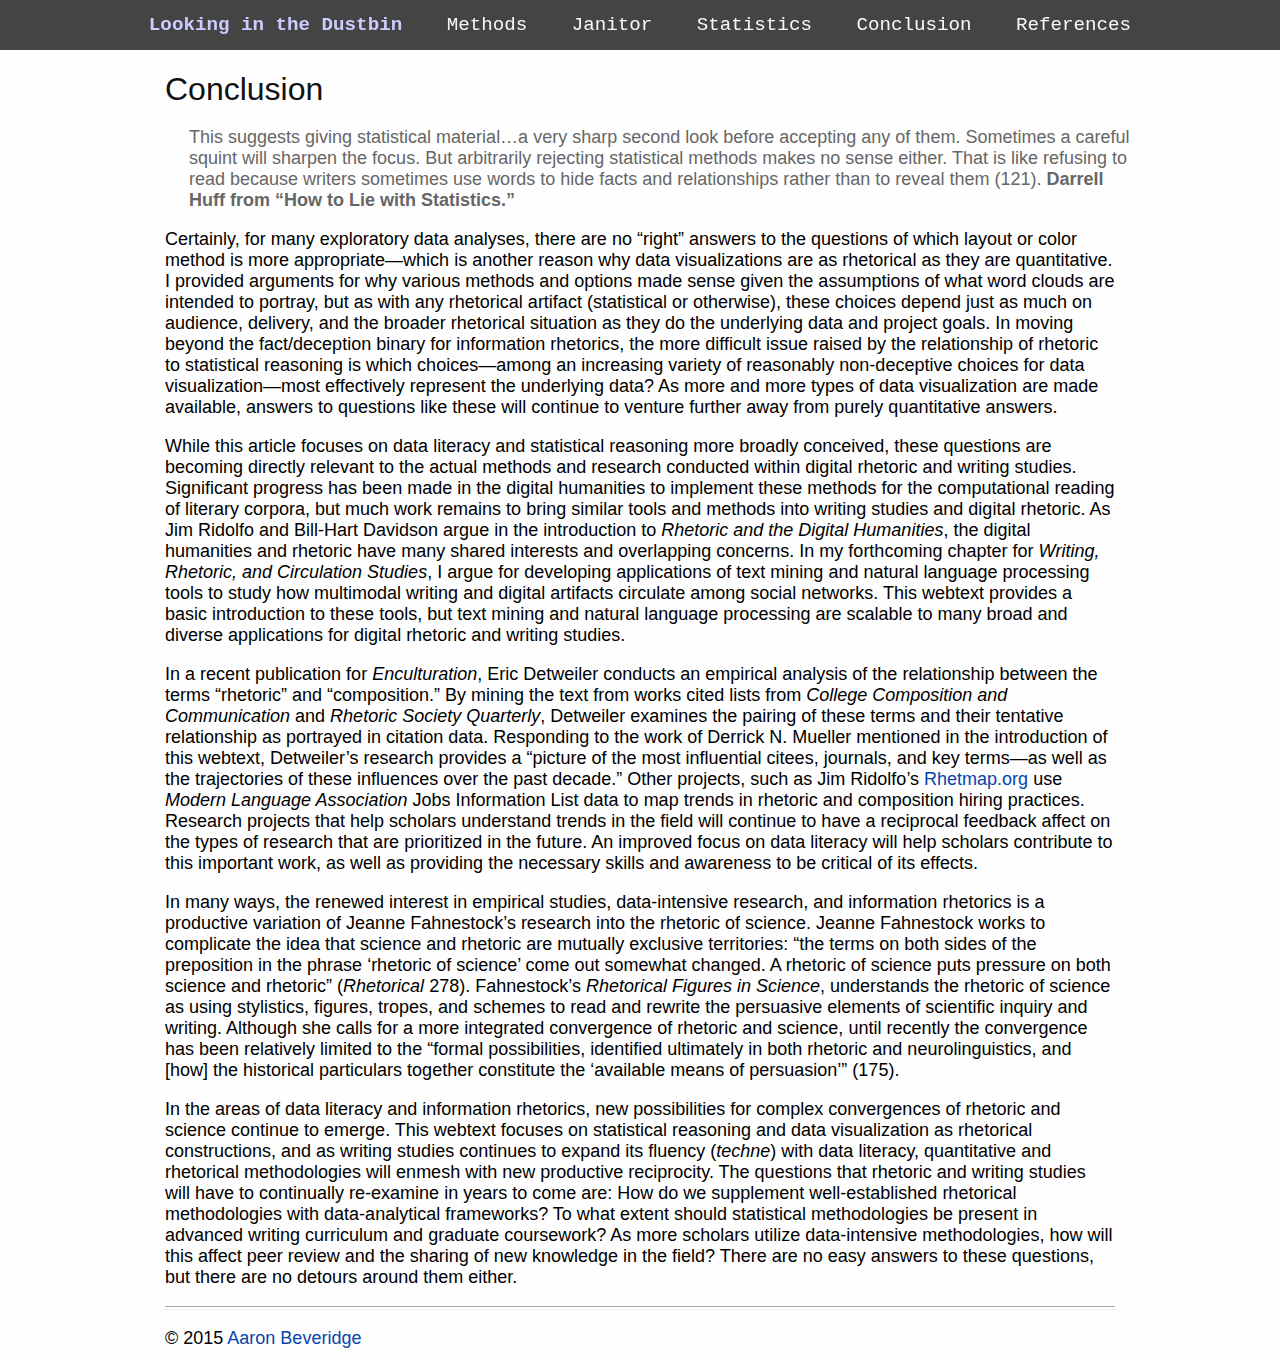
==== commit 37c5c094: "updates" ====
--- a/conclusion.html
+++ b/conclusion.html
@@ -10,34 +10,9 @@
   <link rel="stylesheet" href="style.css" type="text/css" />
 </head>
 <body>
-      <script>
-    // Create the dropdown base
-    $("<select />").appendTo("nav");
-    
-    // Create default option "Go to..."
-    $("<option />", {
-       "selected": "selected",
-       "value"   : "",
-       "text"    : "Go to..."
-    }).appendTo("nav select");
-    
-    // Populate dropdown with menu items
-    $("nav a").each(function() {
-     var el = $(this);
-     $("<option />", {
-         "value"   : el.attr("href"),
-         "text"    : el.text()
-     }).appendTo("nav select");
-    });
-    
-    $("nav select").change(function() {
-      window.location = $(this).find("option:selected").val();
-    }); 
-    </script> 
-     <div class="nav">
+      <div class="nav">
       <ul>
-        <hm>
-          <li class="home"><a href="https://aabeveridge.github.io/data-janitor/index.html"><b>Looking in the Dustbin</b></a></li></hm>
+          <li class="home"><a href="https://aabeveridge.github.io/data-janitor/index.html"><b>Looking in the Dustbin</b></a></li>
           <li class="methods"><a href="https://aabeveridge.github.io/data-janitor/methods.html">Methods</a></li>
           <li class="janitor"><a href="https://aabeveridge.github.io/data-janitor/janitor.html">Janitor</a></li>
           <li class="stats"><a href="https://aabeveridge.github.io/data-janitor/stats.html">Statistics</a></li>
--- a/style.css
+++ b/style.css
@@ -21,10 +21,6 @@
   margin-left: auto;
   margin-right: auto;
 }  
-
-img {
-  max-width: 100%;
-}
 
 h1, h2, h3, h4, h5, h6 {
   color: #111;
@@ -137,6 +133,12 @@
   padding: 0 0 0 2em;
 }
 
+ul {
+  width: 950px;
+  margin-left: auto;
+  margin-right: auto;
+}
+
 li p:last-child {
   margin-bottom: 0;
 }
@@ -166,23 +168,34 @@
   border: 0;
   -ms-interpolation-mode: bicubic;
   vertical-align: bottom;
+  max-width: 100%;
+  display: block;
+  margin: 0 auto;
+  margin-top: 0;
+  margin-bottom: 0;
 }
 
 figure {
   display: block;
   text-align: center;
   margin: 1em 0;
-}
-
-figure img {
+  margin-left: auto;
+  margin-right: auto;
+}
+
+.figure img {
   border: none;
+  display: block;
   margin: 0 auto;
+  margin-top: 0;
+  margin-bottom: 0;
 }
 
 figcaption {
   font-size: 0.8em;
   font-style: italic;
-  margin: 0 0 .8em;
+  margin-left: auto;
+  margin-right: auto;
 }
 
 .footnotes li {
@@ -302,7 +315,7 @@
   font-size: 1.2em;
   border-bottom: 1px solid #888;
   -webkit-backface-visibility: hidden;
-}
+  }
  
 .nav a {
   text-decoration: none;
@@ -365,28 +378,11 @@
     line-height: 50px;
     font-size: 1.2em;
     -webkit-backface-visibility: hidden;
+    display: inline-block;
   }
   
-  /* Option 1 - Display Inline */
-  .nav li {
-    display: inline-block;
-  }
- 
-  /* Options 2 - Float
-  .nav li {
-    float: left;
-  }
-  .nav ul {
-    overflow: auto;
-    width: 600px;
-    margin: 0 auto;
-  }
-  .nav {
-    background-color: #444;
-  }
-  */
   body {
-  margin-top: 50px;
+  margin-top: 60px;
   }
 }
 
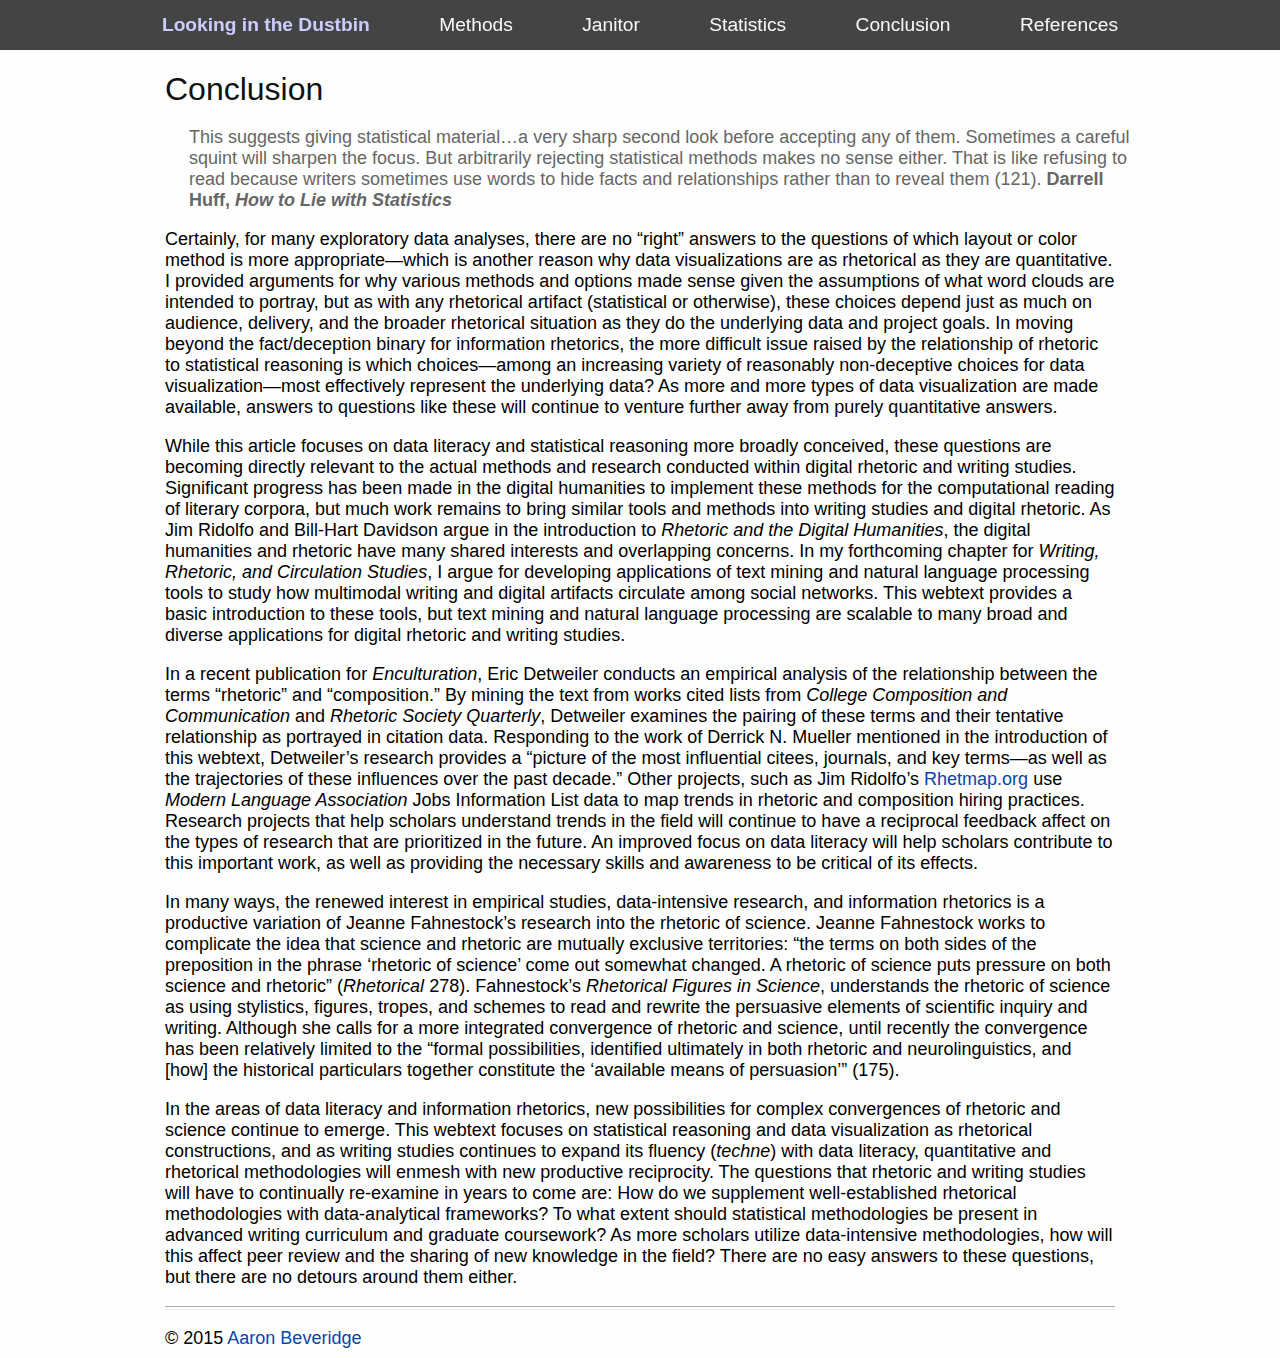
==== commit ef47bc6a: "updates" ====
--- a/conclusion.html
+++ b/conclusion.html
@@ -35,7 +35,7 @@
             <div class="span12">
       <h2 id="conclusion">Conclusion</h2>
       <blockquote>
-      <p>This suggests giving statistical material…a very sharp second look before accepting any of them. Sometimes a careful squint will sharpen the focus. But arbitrarily rejecting statistical methods makes no sense either. That is like refusing to read because writers sometimes use words to hide facts and relationships rather than to reveal them (121). <strong>Darrell Huff from “How to Lie with Statistics.”</strong></p>
+      <p>This suggests giving statistical material…a very sharp second look before accepting any of them. Sometimes a careful squint will sharpen the focus. But arbitrarily rejecting statistical methods makes no sense either. That is like refusing to read because writers sometimes use words to hide facts and relationships rather than to reveal them (121). <strong>Darrell Huff,</strong> <strong><em>How to Lie with Statistics</em></strong></p>
       </blockquote>
       <p>Certainly, for many exploratory data analyses, there are no “right” answers to the questions of which layout or color method is more appropriate—which is another reason why data visualizations are as rhetorical as they are quantitative. I provided arguments for why various methods and options made sense given the assumptions of what word clouds are intended to portray, but as with any rhetorical artifact (statistical or otherwise), these choices depend just as much on audience, delivery, and the broader rhetorical situation as they do the underlying data and project goals. In moving beyond the fact/deception binary for information rhetorics, the more difficult issue raised by the relationship of rhetoric to statistical reasoning is which choices—among an increasing variety of reasonably non-deceptive choices for data visualization—most effectively represent the underlying data? As more and more types of data visualization are made available, answers to questions like these will continue to venture further away from purely quantitative answers.</p>
       <p>While this article focuses on data literacy and statistical reasoning more broadly conceived, these questions are becoming directly relevant to the actual methods and research conducted within digital rhetoric and writing studies. Significant progress has been made in the digital humanities to implement these methods for the computational reading of literary corpora, but much work remains to bring similar tools and methods into writing studies and digital rhetoric. As Jim Ridolfo and Bill-Hart Davidson argue in the introduction to <em>Rhetoric and the Digital Humanities</em>, the digital humanities and rhetoric have many shared interests and overlapping concerns. In my forthcoming chapter for <em>Writing, Rhetoric, and Circulation Studies</em>, I argue for developing applications of text mining and natural language processing tools to study how multimodal writing and digital artifacts circulate among social networks. This webtext provides a basic introduction to these tools, but text mining and natural language processing are scalable to many broad and diverse applications for digital rhetoric and writing studies.</p>
--- a/style.css
+++ b/style.css
@@ -307,7 +307,7 @@
 }
 
 .nav li {
-  font-family: Lucida Sans Typewriter,Lucida Console,monaco,Bitstream Vera Sans Mono,monospace;
+  font-family: "Helvetica Neue", Helvetica, Arial, sans-serif;
   font-size: 1.2em;
   border-bottom: none;
   height: 40px;
@@ -323,7 +323,7 @@
   transition: .3s background-color;
   outline: none;
   color: #CCCCFF;
-  padding-left: 40px;
+  padding-left: 65px;
 }
 
 .nav .home a {
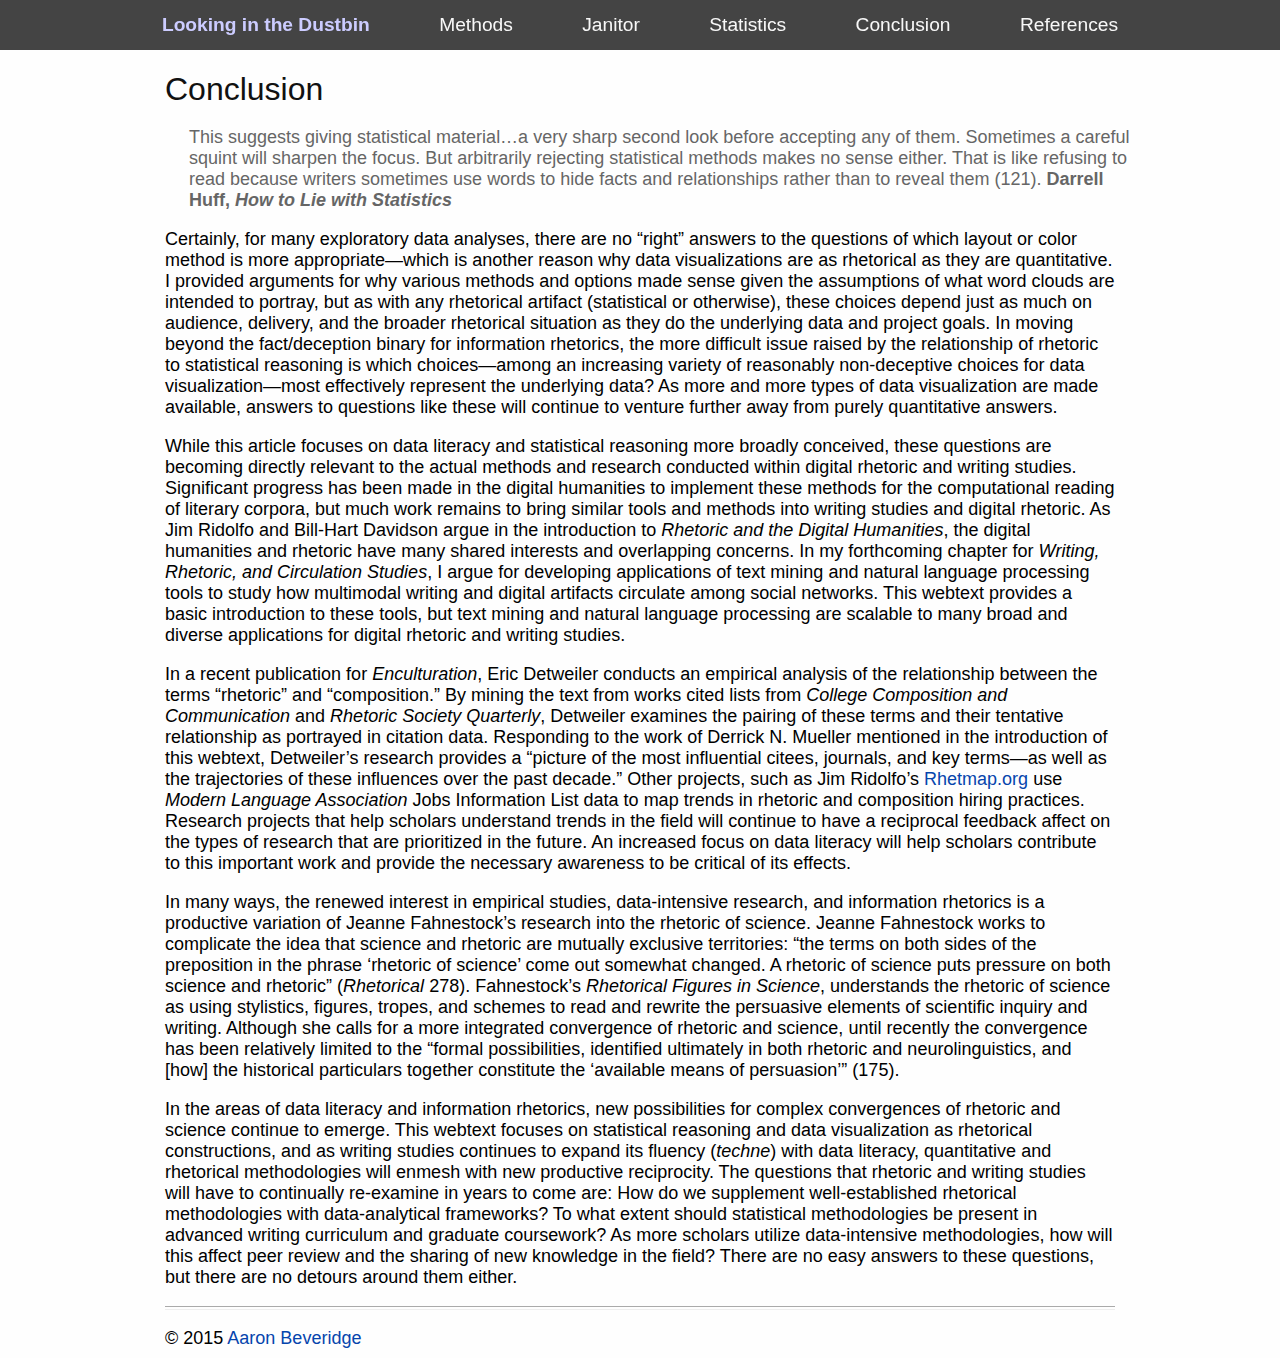
==== commit 1f685f0a: "updates" ====
--- a/conclusion.html
+++ b/conclusion.html
@@ -12,22 +12,22 @@
 <body>
       <div class="nav">
       <ul>
-          <li class="home"><a href="https://aabeveridge.github.io/data-janitor/index.html"><b>Looking in the Dustbin</b></a></li>
-          <li class="methods"><a href="https://aabeveridge.github.io/data-janitor/methods.html">Methods</a></li>
-          <li class="janitor"><a href="https://aabeveridge.github.io/data-janitor/janitor.html">Janitor</a></li>
-          <li class="stats"><a href="https://aabeveridge.github.io/data-janitor/stats.html">Statistics</a></li>
-          <li class="conclusion"><a href="https://aabeveridge.github.io/data-janitor/conclusion.html">Conclusion</a></li>
-          <li class="notes"><a href="https://aabeveridge.github.io/data-janitor/notes.html">References</a></li>
+          <li class="home"><a href="index.html"><b>Looking in the Dustbin</b></a></li>
+          <li class="methods"><a href="methods.html">Methods</a></li>
+          <li class="janitor"><a href="janitor.html">Janitor</a></li>
+          <li class="stats"><a href="stats.html">Statistics</a></li>
+          <li class="conclusion"><a href="conclusion.html">Conclusion</a></li>
+          <li class="notes"><a href="notes.html">References</a></li>
       </ul>
        <select> 
         <option value="" selected="selected">Select</option> 
         
-        <option value="https://aabeveridge.github.io/data-janitor/index.html">Home</option> 
-        <option value="https://aabeveridge.github.io/data-janitor/methods.html">Methods</option> 
-        <option value="https://aabeveridge.github.io/data-janitor/janitor.html">Janitor</option> 
-        <option value="https://aabeveridge.github.io/data-janitor/stats.html">Statistics</option> 
-        <option value="https://aabeveridge.github.io/data-janitor/conclusion.html">Conclusion</option>
-        <option value="https://aabeveridge.github.io/data-janitor/notes.html">References</option> 
+        <option value="index.html">Home</option> 
+        <option value="methods.html">Methods</option> 
+        <option value="janitor.html">Janitor</option> 
+        <option value="stats.html">Statistics</option> 
+        <option value="conclusion.html">Conclusion</option>
+        <option value="notes.html">References</option> 
       </select>
     </div>
       <div class="container">
@@ -39,7 +39,7 @@
       </blockquote>
       <p>Certainly, for many exploratory data analyses, there are no “right” answers to the questions of which layout or color method is more appropriate—which is another reason why data visualizations are as rhetorical as they are quantitative. I provided arguments for why various methods and options made sense given the assumptions of what word clouds are intended to portray, but as with any rhetorical artifact (statistical or otherwise), these choices depend just as much on audience, delivery, and the broader rhetorical situation as they do the underlying data and project goals. In moving beyond the fact/deception binary for information rhetorics, the more difficult issue raised by the relationship of rhetoric to statistical reasoning is which choices—among an increasing variety of reasonably non-deceptive choices for data visualization—most effectively represent the underlying data? As more and more types of data visualization are made available, answers to questions like these will continue to venture further away from purely quantitative answers.</p>
       <p>While this article focuses on data literacy and statistical reasoning more broadly conceived, these questions are becoming directly relevant to the actual methods and research conducted within digital rhetoric and writing studies. Significant progress has been made in the digital humanities to implement these methods for the computational reading of literary corpora, but much work remains to bring similar tools and methods into writing studies and digital rhetoric. As Jim Ridolfo and Bill-Hart Davidson argue in the introduction to <em>Rhetoric and the Digital Humanities</em>, the digital humanities and rhetoric have many shared interests and overlapping concerns. In my forthcoming chapter for <em>Writing, Rhetoric, and Circulation Studies</em>, I argue for developing applications of text mining and natural language processing tools to study how multimodal writing and digital artifacts circulate among social networks. This webtext provides a basic introduction to these tools, but text mining and natural language processing are scalable to many broad and diverse applications for digital rhetoric and writing studies.</p>
-      <p>In a recent publication for <em>Enculturation</em>, Eric Detweiler conducts an empirical analysis of the relationship between the terms “rhetoric” and “composition.” By mining the text from works cited lists from <em>College Composition and Communication</em> and <em>Rhetoric Society Quarterly</em>, Detweiler examines the pairing of these terms and their tentative relationship as portrayed in citation data. Responding to the work of Derrick N. Mueller mentioned in the introduction of this webtext, Detweiler’s research provides a “picture of the most influential citees, journals, and key terms—as well as the trajectories of these influences over the past decade.” Other projects, such as Jim Ridolfo’s <a href="http://rhetmap.org/">Rhetmap.org</a> use <em>Modern Language Association</em> Jobs Information List data to map trends in rhetoric and composition hiring practices. Research projects that help scholars understand trends in the field will continue to have a reciprocal feedback affect on the types of research that are prioritized in the future. An improved focus on data literacy will help scholars contribute to this important work, as well as providing the necessary skills and awareness to be critical of its effects.</p>
+      <p>In a recent publication for <em>Enculturation</em>, Eric Detweiler conducts an empirical analysis of the relationship between the terms “rhetoric” and “composition.” By mining the text from works cited lists from <em>College Composition and Communication</em> and <em>Rhetoric Society Quarterly</em>, Detweiler examines the pairing of these terms and their tentative relationship as portrayed in citation data. Responding to the work of Derrick N. Mueller mentioned in the introduction of this webtext, Detweiler’s research provides a “picture of the most influential citees, journals, and key terms—as well as the trajectories of these influences over the past decade.” Other projects, such as Jim Ridolfo’s <a href="http://rhetmap.org/">Rhetmap.org</a> use <em>Modern Language Association</em> Jobs Information List data to map trends in rhetoric and composition hiring practices. Research projects that help scholars understand trends in the field will continue to have a reciprocal feedback affect on the types of research that are prioritized in the future. An increased focus on data literacy will help scholars contribute to this important work and provide the necessary awareness to be critical of its effects.</p>
       <p>In many ways, the renewed interest in empirical studies, data-intensive research, and information rhetorics is a productive variation of Jeanne Fahnestock’s research into the rhetoric of science. Jeanne Fahnestock works to complicate the idea that science and rhetoric are mutually exclusive territories: “the terms on both sides of the preposition in the phrase ‘rhetoric of science’ come out somewhat changed. A rhetoric of science puts pressure on both science and rhetoric” (<em>Rhetorical</em> 278). Fahnestock’s <em>Rhetorical Figures in Science</em>, understands the rhetoric of science as using stylistics, figures, tropes, and schemes to read and rewrite the persuasive elements of scientific inquiry and writing. Although she calls for a more integrated convergence of rhetoric and science, until recently the convergence has been relatively limited to the “formal possibilities, identified ultimately in both rhetoric and neurolinguistics, and [how] the historical particulars together constitute the ‘available means of persuasion’” (175).</p>
       <p>In the areas of data literacy and information rhetorics, new possibilities for complex convergences of rhetoric and science continue to emerge. This webtext focuses on statistical reasoning and data visualization as rhetorical constructions, and as writing studies continues to expand its fluency (<em>techne</em>) with data literacy, quantitative and rhetorical methodologies will enmesh with new productive reciprocity. The questions that rhetoric and writing studies will have to continually re-examine in years to come are: How do we supplement well-established rhetorical methodologies with data-analytical frameworks? To what extent should statistical methodologies be present in advanced writing curriculum and graduate coursework? As more scholars utilize data-intensive methodologies, how will this affect peer review and the sharing of new knowledge in the field? There are no easy answers to these questions, but there are no detours around them either.</p>
       </div>
--- a/style.css
+++ b/style.css
@@ -370,7 +370,7 @@
   width: 950px;
 }
 
-@media screen and (min-width: 1040px) {
+@media screen and (min-width: 900px) {
 
   .nav li {
     border-bottom: none;
